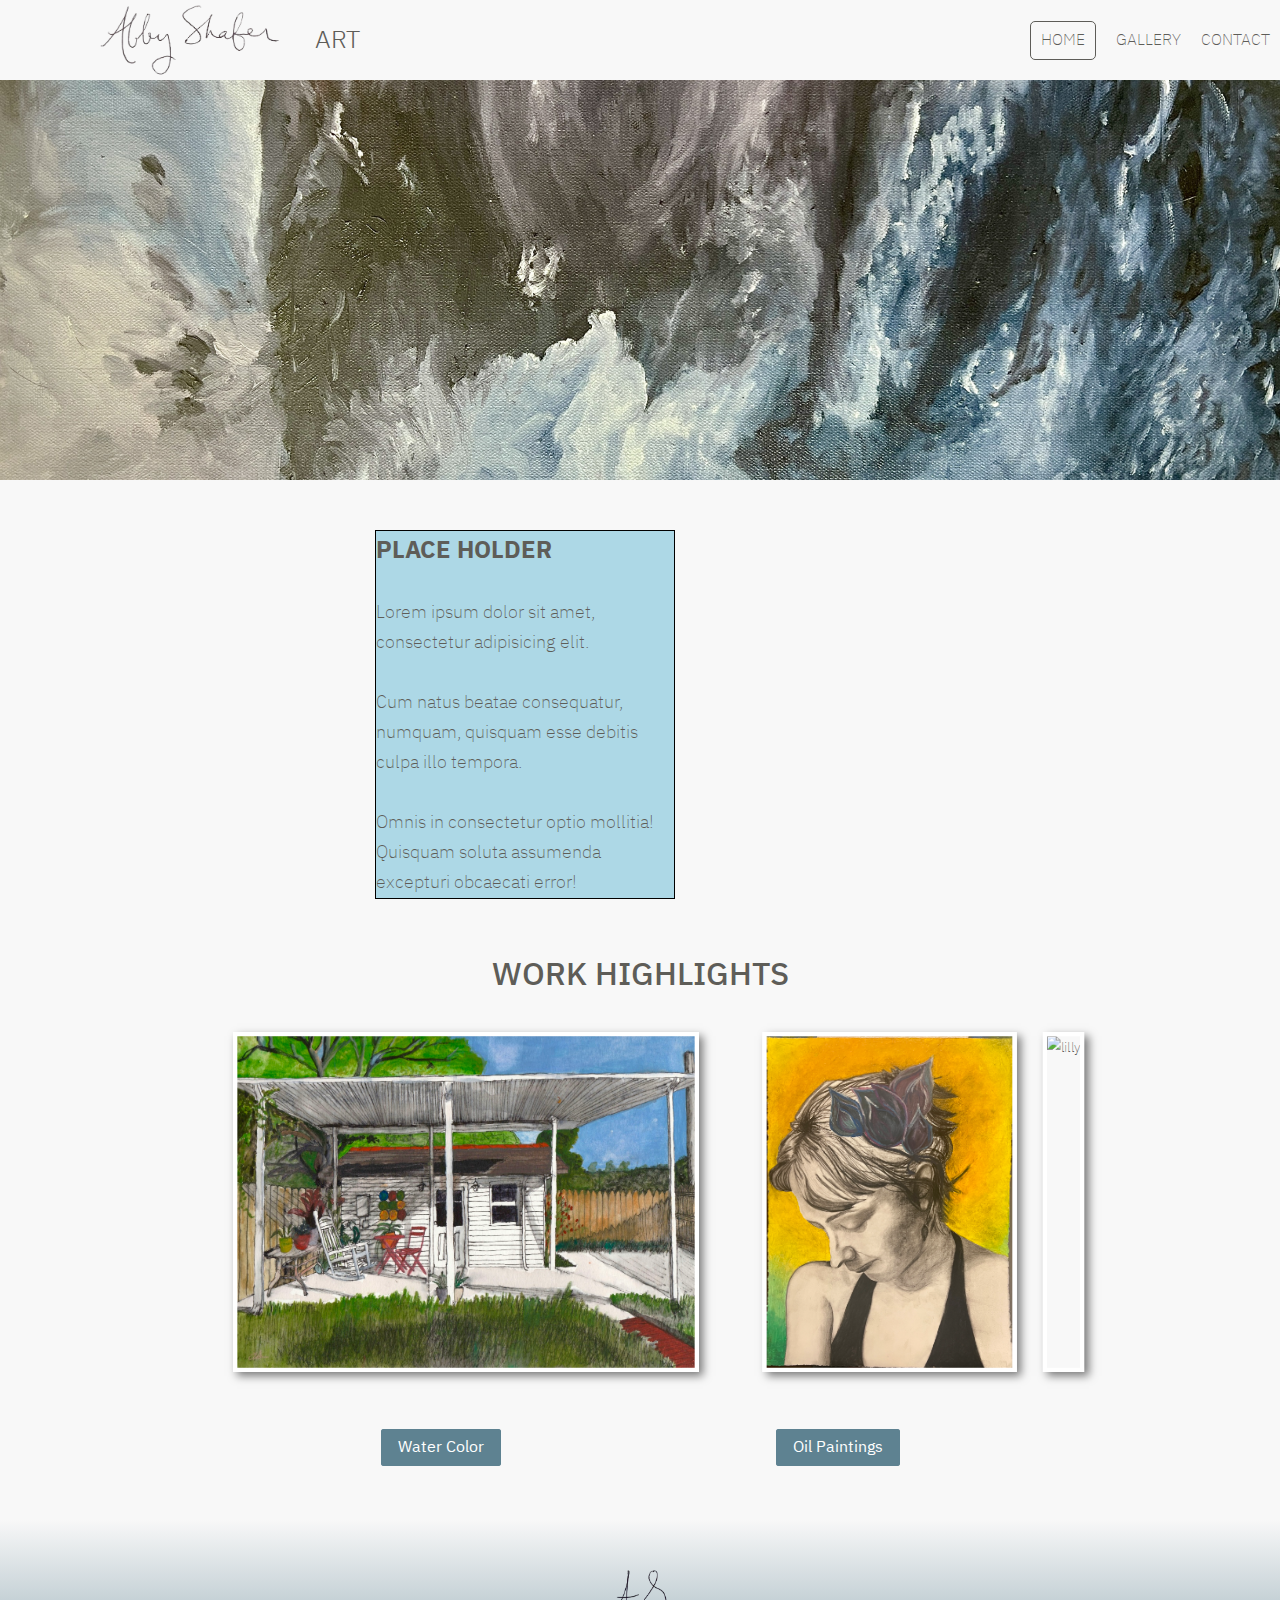
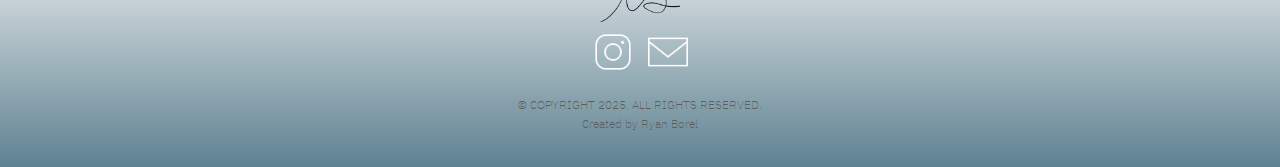
==== index.html @ 7d06be8f "oil banner and title implemented. nav synced with new pages." ====
<!DOCTYPE html>
<html lang="en">
<head>
    <link rel="preconnect" href="https://fonts.googleapis.com">
    <link rel="preconnect" href="https://fonts.gstatic.com" crossorigin>
    <link href="https://fonts.googleapis.com/css2?family=IBM+Plex+Sans+Thai:wght@100;200;300;400;500;600;700&display=swap" rel="stylesheet">
    
    <link rel="preconnect" href="https://fonts.googleapis.com">
    <link rel="preconnect" href="https://fonts.gstatic.com" crossorigin>
    <link href="https://fonts.googleapis.com/css2?family=IBM+Plex+Sans+Thai:wght@100;200;300;400;500;600;700&family=Kantumruy+Pro:ital,wght@0,100..700;1,100..700&display=swap" rel="stylesheet">
    
    <meta charset="UTF-8">
    <meta name="viewport" content="width=device-width, initial-scale=1.0">
    <link rel="stylesheet" href="/navBar/navStyles.css">
    <link rel="stylesheet" href="styles.css">
    <link rel="stylesheet" href="/footer/footer.css">
    <title>Abby Shafer Art</title>
</head>
<body>
    <header>
        <!-- <h1>Abby Shafer Art</h1> -->
        <nav class="navbar" id="navBar">           
                <div class="logoBox">
                    <img src="/media/sigLogo/Signature-removebg-preview.png" alt="Abby Shafer" class="logo">
                    <img src="/media/sigLogo/initialsTrans.png" alt="initials" class="initials">
                </div>
                <div class="artBox">
                    <p class="artText">ART</p>    
                </div>
            <div class="nav-items">
                 <ul class="nav-links">
                    <li><a href="index.html">HOME</a></li>

                    <li class="dropdown">
                        <p>GALLERY</p>
                        <ul class="dropdown-content">
                            <li><a href="/water/waterColor.html" class="waterColor">Water Color</a></li>
                            <li><a href="/oil/oilPaintings.html">Oil Paintings</a></li>
                        </ul>
                    </li>    

                    <li><a href="/navBar/contact.html">CONTACT</a></li>
                </ul>
            </div>
        </nav>
    </header>

    <div class="homeBanner"></div>

    <div class="container">
        <div class="signBox" id="sigBox">
            <img src="/media/sigLogo/Signature-removebg-preview.png" alt="Abby Shafer" class="signature">
        </div>

        <div class="quoteBox">
            <h2>PLACE HOLDER</h2>
            <br>
            <p class="quote">Lorem ipsum dolor sit amet, consectetur adipisicing elit.
                <br>
                <br> 
                Cum natus beatae consequatur, numquam, quisquam esse debitis culpa illo tempora.
                <br>
                <br> 
                Omnis in consectetur optio mollitia! Quisquam soluta assumenda excepturi obcaecati error!
            </p>
        </div>
    </div>
     
    <h1 class="highlightTitle">WORK HIGHLIGHTS</h1>
    <div class="highlights">
        <img src="/media/artwork/Garage.jpg" alt="garage" class="garage" onclick="openImage('/media/artwork/Garage.jpg')">
        <img src="/media/artwork/Self Portrait 2023.JPG" alt="Sp2023" class="selfPort" onclick="openImage('/media/artwork/Self Portrait 2023.JPG')">
        <img src="/media/artwork/Lilly.jpg" alt="lilly" class="lilly" onclick="openImage('/media/artwork/Lilly.jpg')">
    </div>

    <div id="lightbox" class="lightbox" onclick="closeImage()">
        <img id="lightbox-img">   
    </div>
    
    <div class="galleryButtons">
        <ul class="buttons">
            <li><a href="/water/waterColor.html">Water Color</a></li>
            <li><a href="/oil/oilPaintings.html">Oil Paintings</a></li>
        </ul>
    </div>



    <div class="footerBox">
        <!-- <p>MORE JUNK DOWN HERE</p> -->
         <img src="/media/sigLogo/initialsTrans.png" alt="initials" class="initials">
        <ul class="socialMediaBox">
            <li><a href="https://www.instagram.com/abbyshaferart/"><img src="/media/icons/igIcon.png" alt="instgram"></a></li>
            <li><a href="mailto:abbyshaferart@gmail.com"><img src="/media/icons/emailIcon.png" alt="email"></a></li>
        </ul>
        <p class="credit" id="copyright">&copy COPYRIGHT 2025. ALL RIGHTS RESERVED.</p>
        <p class="credit" id="creditEmail">Created by <a href="mailto:ryanjborel@gmail.com">Ryan Borel</a></p>
    </div>
    <script src="navbar.js" defer></script>
    <script src="home.js"></script>
</body>
</html>
---- navBar/navStyles.css ----
/* Global styles */
* {
    margin: 0;
    padding: 0;
    box-sizing: border-box;
}


body {
    background-color: #f8f8f8;
    color: #5E5D58;
    margin: 0;
    padding: 0;
    min-height: 100vh;
    font-family: "IBM Plex Sans Thai", serif;
    font-weight: 200;
    font-style: normal;    
}


.navbar {
    background-color:#f8f8f8;
    height: 80px;
    padding: 10px;
    width: 100%;
    display: flex;
    align-items: center;
    position: relative;
    transition: height 0.5s ease;
    z-index: 100;
}


.navbar.shrink{
    height: 65px;
    background-color: white;
}
.navbar.fixed{
    position: fixed;
    top: 0;
    left: 0;
    width: 100%;
}

.logoBox {
    display: flex;
    align-items: center;
    padding-right: 25px;
    margin-left: 80px;
    margin-top: 1px;
}

.navbar .artText{
    font-family: "IBM Plex Sans Thai", serif;
    font-style: normal;
    font-weight: 300;
    font-size: 25px;
    transition: transform 1s ease, margin-left 1s ease;
}

.navbar .logo {
    width: 200px;
    height: auto;
    opacity: 100%;
    transform: scale(0.9);
    transition: opacity 1s ease, transform 0.5s ease;
}
.navbar .initials{
    position: absolute;
    width: 80px;
    height: auto;
    left: 0px;
    top: 50%;
    transform: translateY(-50%);
    opacity: 0;
    transform: scale(0.25s);
    transition: opacity 1s ease, margin-left 1s ease;
}
.navbar.shrink .initials{
    width: 80px;
    height: auto;
    /* transform: scale(0.25s); */
    opacity: 1;
    left: 0;
    margin-left: 75px;
}
.navbar.shrink .logo{
    opacity: 0;
    transform: scale(0.5);
}

.navbar.shrink .artText{
    transform: translateX(-150px);
    margin-left: 0;
}



.nav-items{
    display: flex;
    align-items: center; 
    margin-left: auto; 
}

.nav-links{
    list-style-type: none;
    display: flex;
    margin: 0;
    padding: 0;
    justify-content: center;
    align-items: center;
    gap: 20px;
}


.nav-links a.active {
    border: 1px solid #5E5D58; 
    padding: 5px 10px;  
    background-color: #f8f8f8; 
    border-radius: 5px; 
}

.nav-links a:hover {
    text-decoration: none;

}

nav ul {
    list-style: none;
    padding: 0;
    margin: 0;
    display: flex;
}
nav li{
    position: relative;
}

.dropdown p{
    cursor: pointer;
}

.dropdown-content {
    display: none; /* Hide the dropdown initially */
    position: absolute;
    top: 100%; /* Position it below the Gallery link */
    left: 0;
    background-color: #f8f8f8;
    border-bottom-right-radius: 3px;
    border-bottom-left-radius: 3px;
    box-shadow: 0px 8px 16px rgba(0, 0, 0, 0.2);
    min-width: 160px;
    z-index: 1;
}
.dropdown-content li {
    padding: 10px;
}
  
.dropdown-content a {
    color: black;
}
  
.dropdown:hover .dropdown-content {
    display: block; /* Show the dropdown on hover */
    
}

.dropdown-content a:hover {
    color: white;
    background-color: #5E8291;
    padding-right: 35px;
    padding-left: 5px;
    font-size: 16px;
    font-weight: bold;
    border-radius: 2px;
}
.dropdown-content .waterColor:hover{
    padding-right: 42px;
}


/* Optional: Links style */
a {
    color: #5E5D58;
    text-decoration: none;
}
---- styles.css ----
/* Global styles */
* {
    margin: 0;
    padding: 0;
    box-sizing: border-box;
}


body {
    background-color: #f8f8f8;
    color: #5E5D58;
    margin: 0;
    padding: 0;
    min-height: 100vh;
    font-family: "IBM Plex Sans Thai", serif;
    font-weight: 200;
    font-style: normal;    
}

.homeBanner{
    width: 100%;
    height: 400px;
    background-image: url(/media/banners/Ocean2.jpg);
    background-size: cover;
    background-position: center center;
    background-repeat: no-repeat;
}

.container{
    width: 100%;
    display: flex;
    justify-content: left;
    gap: 50px;
    margin-top: 50px;
    margin-bottom: 50px;
}

.signature{
    width: 200px;
    height: auto;
    transform: scale(1.25);
}

.signBox{
    width: 300px;
    height: 300px;
    background-color: #f8f8f8;
    display: flex;
    justify-content: center;
    align-items: center;
    margin-left: 25px;
    padding-left: 25px;
    padding-right: 25px;
    opacity: 0;
    transition: opacity 0.5s ease, transform 1s ease;
}
.signBox.visible{
    opacity: 1;
    visibility: visible;
    transform: translateY(75px);
}

.quoteBox{
    width: 300px;
    background-color: lightblue;
    border: 1px solid black;
    display: block;
    justify-content:space-evenly;
    white-space: normal;
    word-wrap: break-word;
    overflow-wrap: break-word;
}

.quote{
    font-size: large;
}

.highlightTitle{
    display: flex;
    justify-content: center;
    font-family: "IBM Plex Sans Thai", serif;
    font-weight: 500;
}

.highlights{
    display: flex;
    justify-content: center;
    height: 400px;
    width: 100%;
    margin-bottom: 25px;
}
.highlights .garage{
    transform: scale(0.85);
    border: 5px solid white;
    box-shadow: 5px 5px 10px rgba(0, 0, 0, 0.5);

    cursor: pointer;
    transition: transform 2s ease;
}
.highlights .selfPort{
    transform: scale(0.85);
    border: 5px solid white;
    box-shadow: 5px 5px 10px rgba(0, 0, 0, 0.5);

    cursor: pointer;
    transition: transform 2s ease;
}

.highlights .lilly{
    transform: scale(0.85);
    border: 5px solid white;
    box-shadow: 5px 5px 10px rgba(0, 0, 0, 0.5);

    cursor: pointer;
    transition: transform 2s ease;
}


.lightbox{
    display: none;
    position: fixed;
    top: 0;
    left: 0;
    width: 100%;
    height: 100%;
    background: rgba(0, 0, 0, 0.8);
    justify-content: center;
    align-items: center;
    z-index: 200;
}

.lightbox img{
    max-width: 90%;
    max-height: 90%;
    border-radius: 10px;
}

.buttons{
    height: 40px;
    width: 100%;
    display: flex;
    justify-content: center;
    align-items: center;
    list-style-type: none;
    gap: 275px;
}
.buttons a{
    border: 2px solid #5E8291;
    border-radius: 3px;
    background-color: #5E8291;
    color: white;
    font-size: medium;
    font-weight: 400;
    padding: 3px;
    padding-left: 15px;
    padding-right: 15px;
    text-decoration: none;
}
.buttons a:hover{
    background-color: white;
    color: #5E8291;
    text-decoration: none;
}







/* Optional: Links style */
a {
    color: #5E5D58;
    text-decoration: none;
}

a:hover {
    text-decoration: underline;
}
---- footer/footer.css ----
/* Global styles */
* {
    margin: 0;
    padding: 0;
    box-sizing: border-box;
}


body {
    background-color: #f8f8f8;
    color: #5E5D58;
    margin: 0;
    padding: 0;
    min-height: 100vh;
    font-family: "IBM Plex Sans Thai", serif;
    font-weight: 200;
    font-style: normal;    
}

.footerBox{
    margin-top: 50px;
    /* background-color: #5E8291; */
    padding-top: 75px;
    padding-bottom: 75px;
    background-image: linear-gradient(to bottom, #f8f8f8 1%, #5E8291);
    display: flex;
    flex-direction: column;
    justify-content: center;
    align-items: center;
    text-align: center;

    height: 250px;
    width: 100%;
}

.socialMediaBox{
    display: flex;
    gap: 15px;
    list-style: none;
    padding: 0;
    justify-content: center;
    align-items: center;
    margin-top: 10px;
}
.socialMediaBox li{
    display: inline-block;
    justify-self: auto;
}
.socialMediaBox img{
    width: 40px;
    height: auto;
}

.footerBox .credit {
    margin-top: 15px;
    margin-bottom: 30px;
    font-size: 12px !important;
}
.footerBox #copyright{
    margin-bottom: 0px;
}
.footerBox #creditEmail{
    margin-top: 0px;
}
.footerBox .initials{
    margin-top: 50px;
    width: 80px;
    height: auto;
    transform: scale(0.25s);
    opacity: 1;
    transition: none;
}
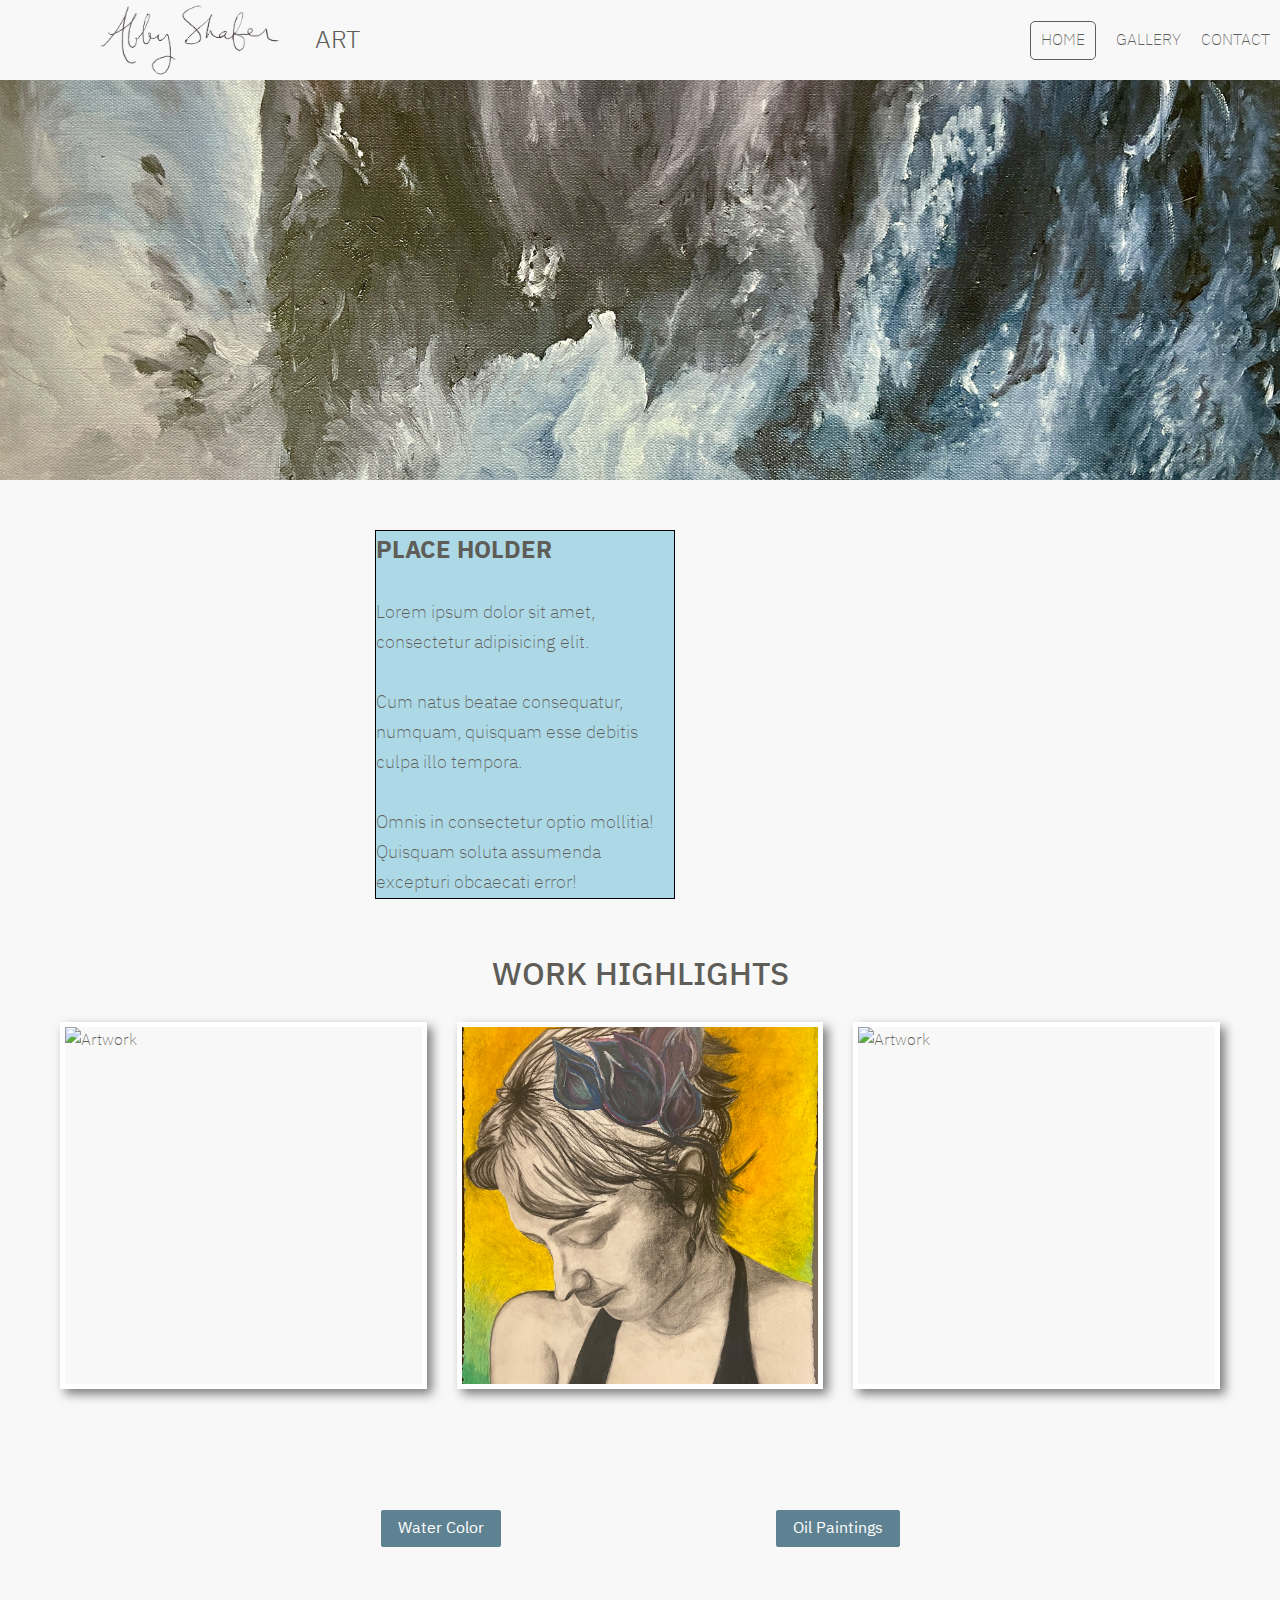
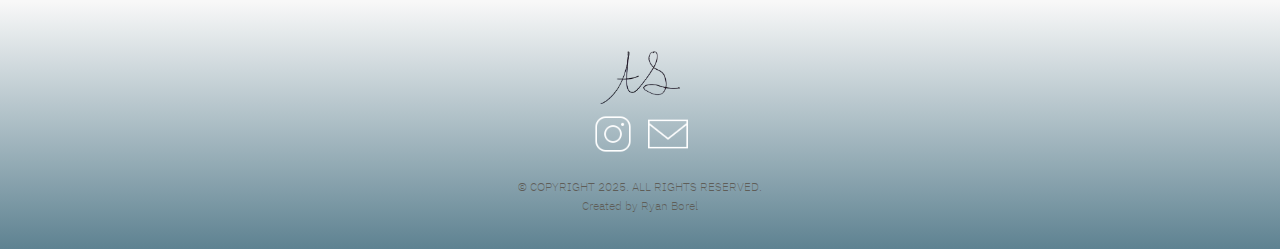
==== commit f26a3d9a: "galleries refactor" ====
--- a/index.html
+++ b/index.html
@@ -34,8 +34,8 @@
                     <li class="dropdown">
                         <p>GALLERY</p>
                         <ul class="dropdown-content">
-                            <li><a href="/water/waterColor.html" class="waterColor">Water Color</a></li>
-                            <li><a href="/oil/oilPaintings.html">Oil Paintings</a></li>
+                            <li><a href="/architecture/architectureSeries.html" class="architecture">Architecture</a></li>
+                            <li><a href="/otherWorks/otherWorks.html">Other Works</a></li>
                         </ul>
                     </li>    
 
@@ -67,10 +67,10 @@
     </div>
      
     <h1 class="highlightTitle">WORK HIGHLIGHTS</h1>
-    <div class="highlights">
-        <img src="/media/artwork/Garage.jpg" alt="garage" class="garage" onclick="openImage('/media/artwork/Garage.jpg')">
+    <div class="gallery">
+        <!-- <img src="/media/artwork/Garage.jpg" alt="garage" class="garage" onclick="openImage('/media/artwork/Garage.jpg')">
         <img src="/media/artwork/Self Portrait 2023.JPG" alt="Sp2023" class="selfPort" onclick="openImage('/media/artwork/Self Portrait 2023.JPG')">
-        <img src="/media/artwork/Lilly.jpg" alt="lilly" class="lilly" onclick="openImage('/media/artwork/Lilly.jpg')">
+        <img src="/media/artwork/Lilly.jpg" alt="lilly" class="lilly" onclick="openImage('/media/artwork/Lilly.jpg')"> -->
     </div>
 
     <div id="lightbox" class="lightbox" onclick="closeImage()">
--- a/navBar/navStyles.css
+++ b/navBar/navStyles.css
@@ -174,8 +174,8 @@
     font-weight: bold;
     border-radius: 2px;
 }
-.dropdown-content .waterColor:hover{
-    padding-right: 42px;
+.dropdown-content .architechture:hover{
+    padding-right: 0px;
 }
 
 
--- a/styles.css
+++ b/styles.css
@@ -83,7 +83,34 @@
     font-weight: 500;
 }
 
-.highlights{
+
+.gallery {
+    display: grid;
+    grid-template-columns: repeat(3, 1fr); /* Responsive columns */
+    gap: 30px; /* Space between images */
+    width: 100%;
+    max-width: 1200px; /* Adjust to control gallery width */
+    margin: 0 auto; /* Centers the gallery */
+    padding: 20px;
+}
+
+.gallery img {
+    width: 100%; /* Ensures images scale inside their grid cells */
+    height: auto;
+    aspect-ratio: 1 / 1; /* Keeps images square */
+    object-fit: cover; /* Ensures images don’t stretch */
+    border: 5px solid white;
+    box-shadow: 5px 5px 10px rgba(0, 0, 0, 0.5);
+    cursor: pointer;
+    transition: transform 0.3s ease;
+}
+
+.gallery img:hover {
+    transform: scale(1.05);
+}
+
+
+/* .highlights{
     display: flex;
     justify-content: center;
     height: 400px;
@@ -114,7 +141,7 @@
 
     cursor: pointer;
     transition: transform 2s ease;
-}
+} */
 
 
 .lightbox{
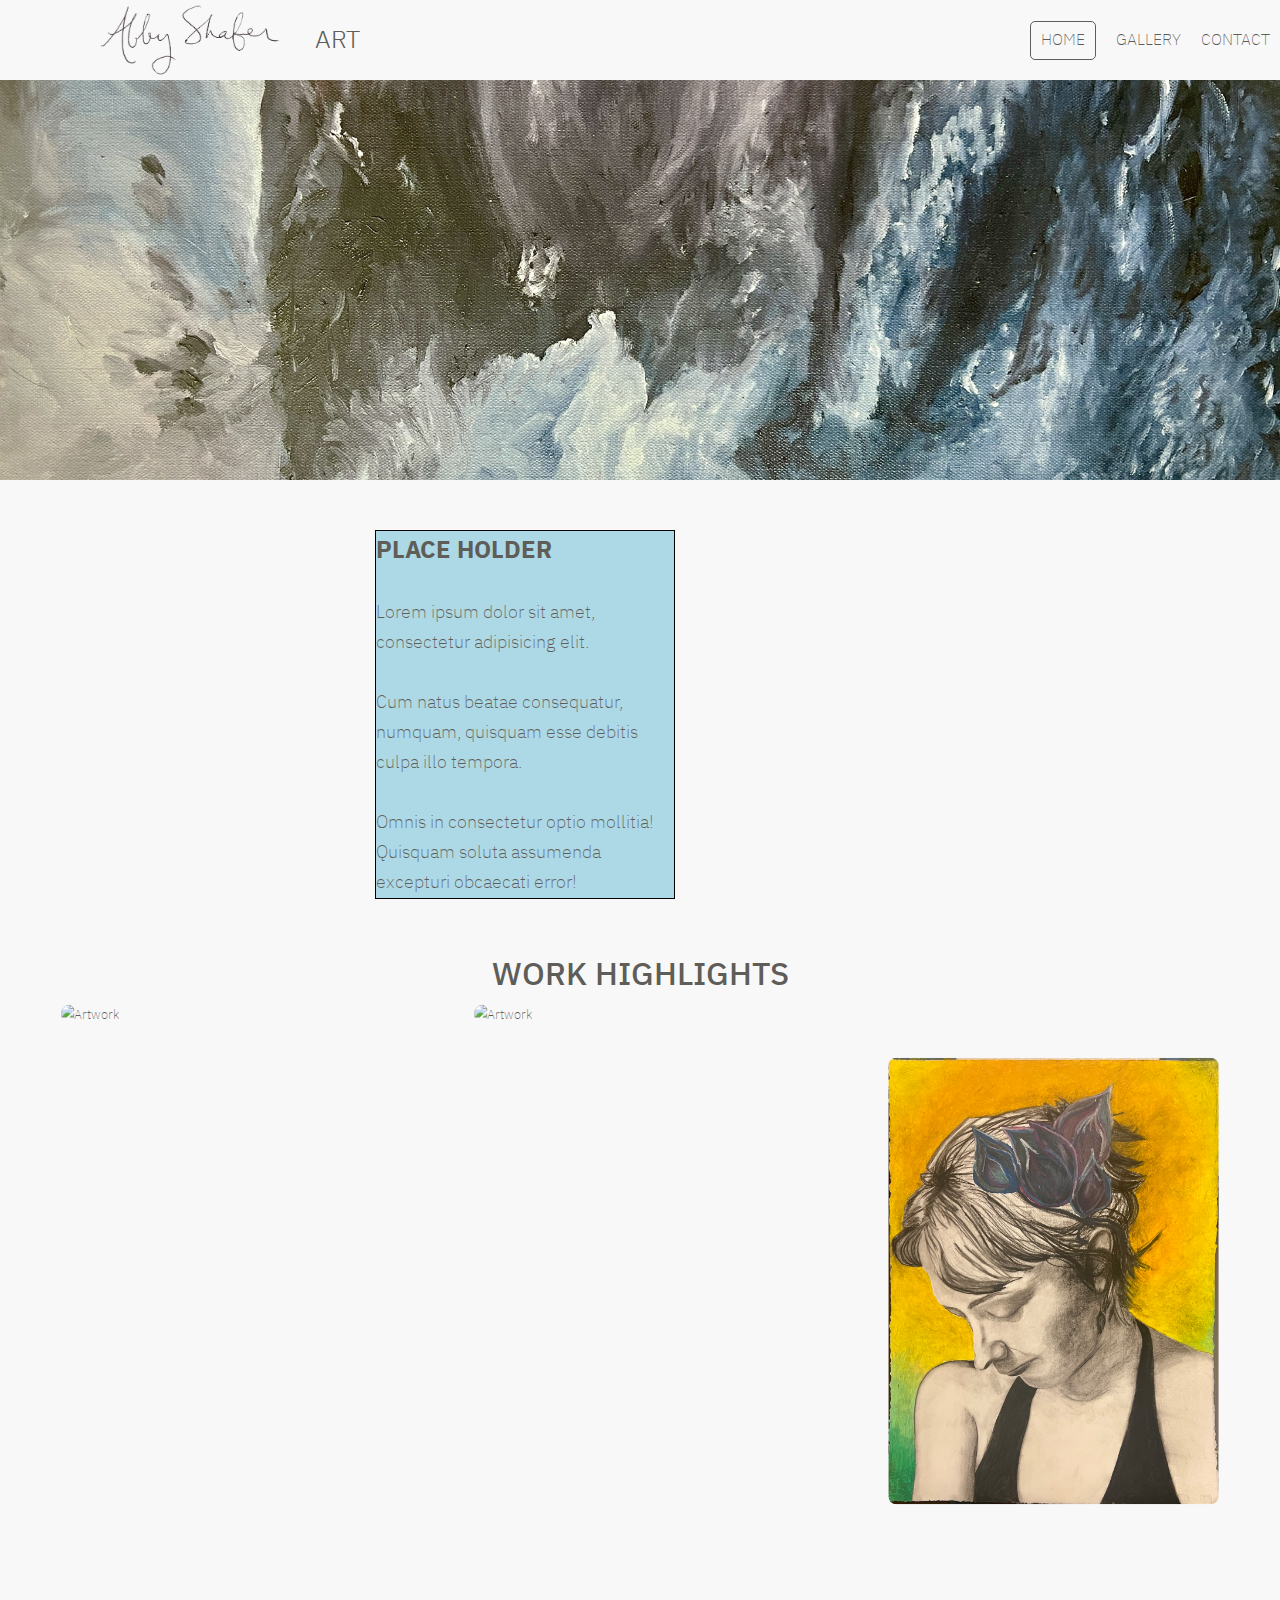
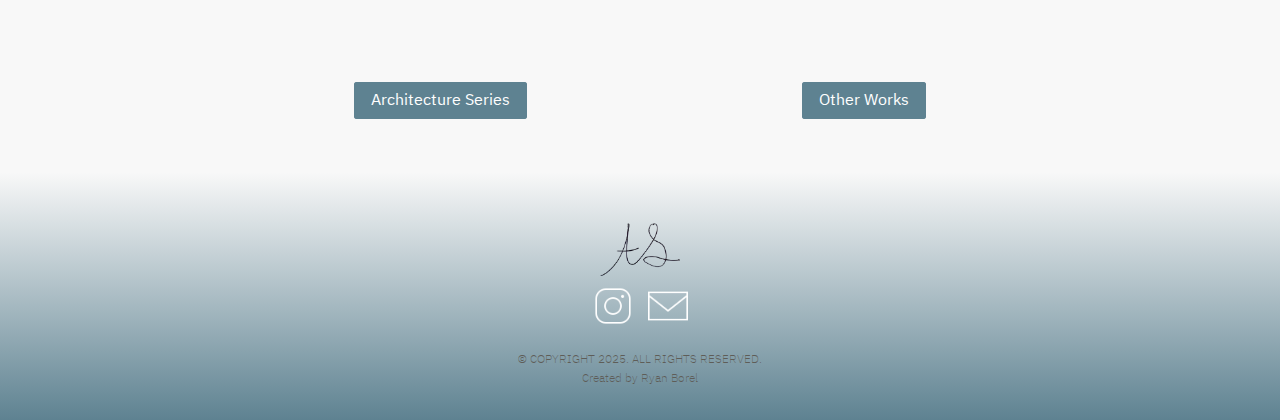
==== commit 41a0994c: "galleries and descriptions implmemented" ====
--- a/index.html
+++ b/index.html
@@ -79,8 +79,8 @@
     
     <div class="galleryButtons">
         <ul class="buttons">
-            <li><a href="/water/waterColor.html">Water Color</a></li>
-            <li><a href="/oil/oilPaintings.html">Oil Paintings</a></li>
+            <li><a href="/architecture/architectureSeries.html">Architecture Series</a></li>
+            <li><a href="/otherWorks/otherWorks.html">Other Works</a></li>
         </ul>
     </div>
 
--- a/styles.css
+++ b/styles.css
@@ -86,62 +86,28 @@
 
 .gallery {
     display: grid;
-    grid-template-columns: repeat(3, 1fr); /* Responsive columns */
-    gap: 30px; /* Space between images */
-    width: 100%;
-    max-width: 1200px; /* Adjust to control gallery width */
-    margin: 0 auto; /* Centers the gallery */
-    padding: 20px;
+    grid-template-columns: repeat(auto-fit, minmax(200px, 1fr)); 
+    padding-left: 20px;
+    padding-right: 20px;
+    padding-bottom: 20px;
+    margin-bottom: 100px;
 }
 
 .gallery img {
-    width: 100%; /* Ensures images scale inside their grid cells */
-    height: auto;
-    aspect-ratio: 1 / 1; /* Keeps images square */
-    object-fit: cover; /* Ensures images don’t stretch */
-    border: 5px solid white;
-    box-shadow: 5px 5px 10px rgba(0, 0, 0, 0.5);
+    width: 100%; 
+    height: auto; 
+    object-fit: cover; 
+    border-radius: 10px; 
+    transition: transform 0.3s ease; 
+    transform: scale(0.8);
     cursor: pointer;
-    transition: transform 0.3s ease;
+    /* margin-bottom: 50px; */
 }
 
 .gallery img:hover {
-    transform: scale(1.05);
-}
-
-
-/* .highlights{
-    display: flex;
-    justify-content: center;
-    height: 400px;
-    width: 100%;
-    margin-bottom: 25px;
-}
-.highlights .garage{
-    transform: scale(0.85);
-    border: 5px solid white;
-    box-shadow: 5px 5px 10px rgba(0, 0, 0, 0.5);
-
-    cursor: pointer;
-    transition: transform 2s ease;
-}
-.highlights .selfPort{
-    transform: scale(0.85);
-    border: 5px solid white;
-    box-shadow: 5px 5px 10px rgba(0, 0, 0, 0.5);
-
-    cursor: pointer;
-    transition: transform 2s ease;
-}
-
-.highlights .lilly{
-    transform: scale(0.85);
-    border: 5px solid white;
-    box-shadow: 5px 5px 10px rgba(0, 0, 0, 0.5);
-
-    cursor: pointer;
-    transition: transform 2s ease;
-} */
+    transform: scale(0.9); 
+}
+
 
 
 .lightbox{
@@ -162,6 +128,56 @@
     max-height: 90%;
     border-radius: 10px;
 }
+
+
+.image-container{
+    position: relative;
+    display: inline-block;
+    /* background-color: green; */
+    width: 100%;
+    height: auto;
+}
+
+.image-container img{
+    display: block;
+    width: 100%;
+    height: auto;
+}
+
+.overlay{
+    position: absolute;
+    bottom: 50px;
+    left: 10%;
+    right: 10%;
+    background-color: rgba(0, 0, 0, 0.5);
+    color: white;
+    padding: 10px;
+    opacity: 0;
+    transition: opacity 0.2s ease;
+    width: 80%;
+    border-radius: 5px;
+}
+
+.image-container:hover .overlay{
+    opacity: 1;
+}
+
+
+
+
+
+
+
+
+
+
+
+
+
+
+
+
+
 
 .buttons{
     height: 40px;
@@ -196,6 +212,16 @@
 
 
 
+
+
+
+
+
+
+
+
+
+
 /* Optional: Links style */
 a {
     color: #5E5D58;
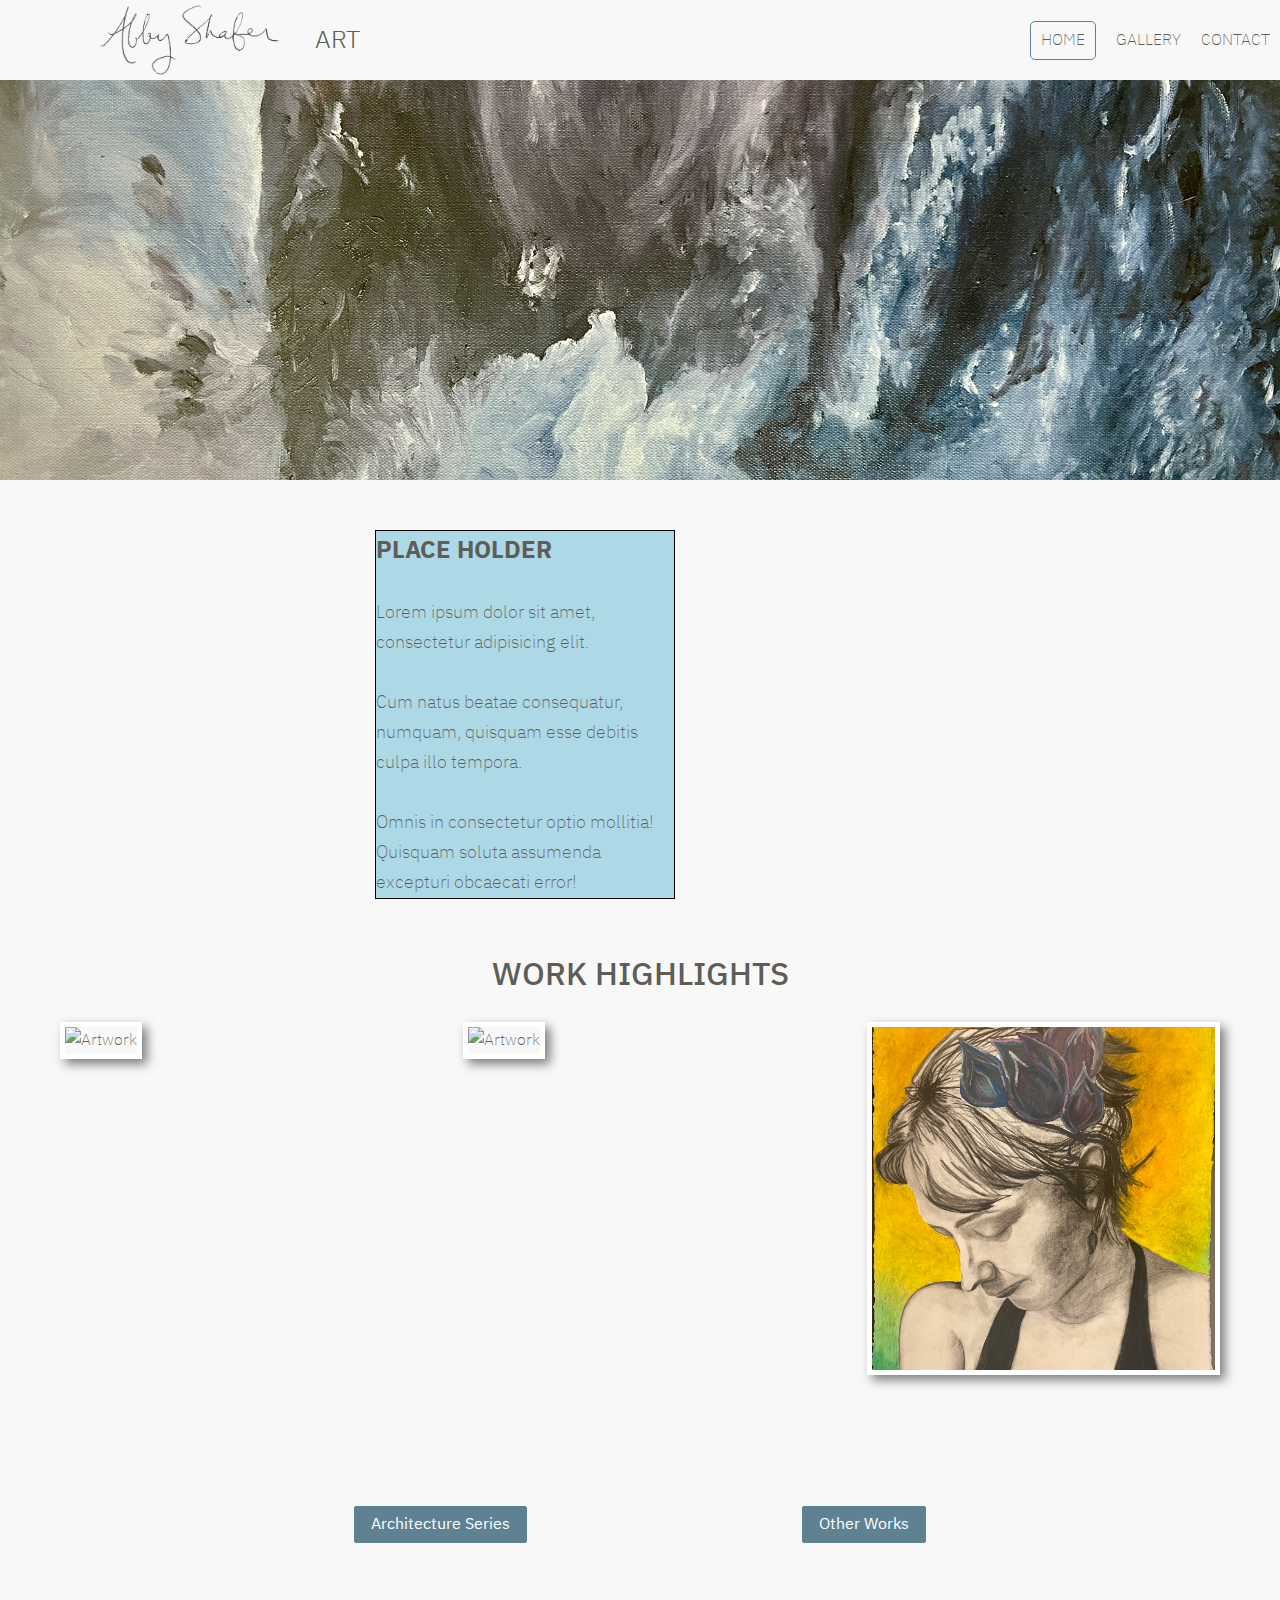
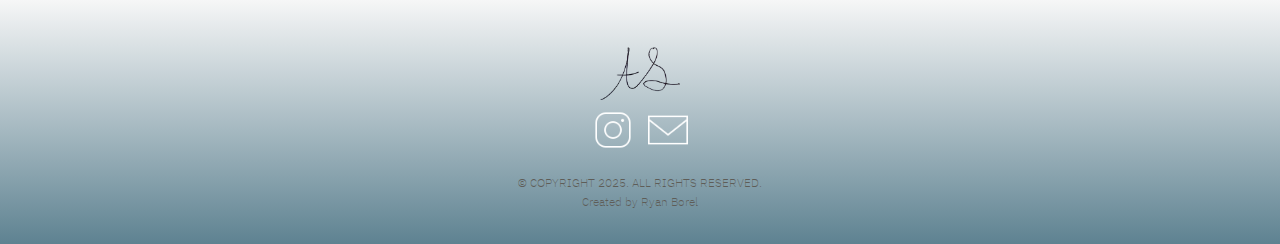
==== commit c8e9f3a3: "all galleries completed" ====
--- a/index.html
+++ b/index.html
@@ -39,7 +39,7 @@
                         </ul>
                     </li>    
 
-                    <li><a href="/navBar/contact.html">CONTACT</a></li>
+                    <li><a href="/contact/contact.html">CONTACT</a></li>
                 </ul>
             </div>
         </nav>
@@ -67,11 +67,7 @@
     </div>
      
     <h1 class="highlightTitle">WORK HIGHLIGHTS</h1>
-    <div class="gallery">
-        <!-- <img src="/media/artwork/Garage.jpg" alt="garage" class="garage" onclick="openImage('/media/artwork/Garage.jpg')">
-        <img src="/media/artwork/Self Portrait 2023.JPG" alt="Sp2023" class="selfPort" onclick="openImage('/media/artwork/Self Portrait 2023.JPG')">
-        <img src="/media/artwork/Lilly.jpg" alt="lilly" class="lilly" onclick="openImage('/media/artwork/Lilly.jpg')"> -->
-    </div>
+    <div class="gallery"></div>
 
     <div id="lightbox" class="lightbox" onclick="closeImage()">
         <img id="lightbox-img">   
@@ -96,7 +92,7 @@
         <p class="credit" id="copyright">&copy COPYRIGHT 2025. ALL RIGHTS RESERVED.</p>
         <p class="credit" id="creditEmail">Created by <a href="mailto:ryanjborel@gmail.com">Ryan Borel</a></p>
     </div>
-    <script src="navbar.js" defer></script>
+    <script src="/navBar/navbar.js" defer></script>
     <script src="home.js"></script>
 </body>
 </html>
--- a/navBar/navStyles.css
+++ b/navBar/navStyles.css
@@ -111,15 +111,21 @@
     justify-content: center;
     align-items: center;
     gap: 20px;
-}
-
+    
+}
+.nav-links a{
+    color: #5E5D58;
+    text-decoration: none;
+}
 
 .nav-links a.active {
-    border: 1px solid #5E5D58; 
+    border: 1px solid #5E8291; 
     padding: 5px 10px;  
     background-color: #f8f8f8; 
     border-radius: 5px; 
 }
+
+
 
 .nav-links a:hover {
     text-decoration: none;
@@ -159,6 +165,16 @@
 .dropdown-content a {
     color: black;
 }
+
+.dropdown-content a.active-dropdown{
+    color: white !important; /* Ensure it overrides other rules */
+    background-color: #5E8291;
+    padding-right: 35px;
+    padding-left: 5px;
+    font-size: 16px;
+    font-weight: bold;
+    border-radius: 2px;
+}
   
 .dropdown:hover .dropdown-content {
     display: block; /* Show the dropdown on hover */
@@ -178,11 +194,12 @@
     padding-right: 0px;
 }
 
-
-/* Optional: Links style */
-a {
-    color: #5E5D58;
-    text-decoration: none;
-}
-
-
+.active-dropdown{
+    color: white;
+    background-color: #5E8291;
+    padding-right: 35px;
+    padding-left: 5px;
+    font-size: 16px;
+    font-weight: bold;
+    border-radius: 2px;
+}
--- a/styles.css
+++ b/styles.css
@@ -86,26 +86,57 @@
 
 .gallery {
     display: grid;
-    grid-template-columns: repeat(auto-fit, minmax(200px, 1fr)); 
-    padding-left: 20px;
-    padding-right: 20px;
-    padding-bottom: 20px;
+    grid-template-columns: repeat(3, 1fr); 
+    gap: 50px; 
+    width: 100%;
+    max-width: 1200px; 
+    margin: 0 auto;
+    padding: 20px;
     margin-bottom: 100px;
 }
 
 .gallery img {
     width: 100%; 
-    height: auto; 
+    height: auto;
+    aspect-ratio: 1 / 1;
     object-fit: cover; 
-    border-radius: 10px; 
-    transition: transform 0.3s ease; 
-    transform: scale(0.8);
+    border: 5px solid white;
+    box-shadow: 5px 5px 10px rgba(0, 0, 0, 0.5);
     cursor: pointer;
-    /* margin-bottom: 50px; */
+    transition: transform 0.3s ease;   
 }
 
 .gallery img:hover {
-    transform: scale(0.9); 
+    transform: scale(1.05); 
+}
+
+.image-container {
+    position: relative;
+    display: inline-block;
+}
+
+
+.image-container:hover .overlay {
+    opacity: 1;
+    transform: scale(1.05);
+    /* transform: translateY(-5px); */
+}
+
+.overlay {
+    position: absolute;
+    bottom: 0;
+    left: 0;
+    width: 100%;
+    height: 15%; /* Initial small overlay */
+    background-color: rgba(0, 0, 0, 0.5);
+    color: white;
+    display: flex;
+    justify-content: flex-start;
+    align-items: center;
+    transition: transform 0.3s ease, opacity 0.3s ease;
+    opacity: 0;
+    padding-left: 10px;
+    font-family: "Questrial", sans-serif;
 }
 
 
@@ -123,48 +154,48 @@
     z-index: 200;
 }
 
-.lightbox img{
+.lightbox-container {
+    position: relative;
     max-width: 90%;
     max-height: 90%;
+    display: flex;
+    flex-direction: column;
+    align-items: center;
+}
+
+.lightbox img{
+    max-width: 100%;
+    max-height: 80vh;
     border-radius: 10px;
-}
-
+    display: block;
+}
 
 .image-container{
     position: relative;
     display: inline-block;
-    /* background-color: green; */
-    width: 100%;
-    height: auto;
-}
-
-.image-container img{
-    display: block;
-    width: 100%;
-    height: auto;
-}
-
-.overlay{
+}
+
+.long-description{
+    font-family: "Questrial", sans-serif;
     position: absolute;
-    bottom: 50px;
-    left: 10%;
-    right: 10%;
-    background-color: rgba(0, 0, 0, 0.5);
+    bottom: 0;
+    left: 50%;
+    transform: translateX(-50%) translateY(100%); /* Initially hidden at the bottom */
+    width: 100%;
+    height: 10%;
+    background-color: rgba(0, 0, 0, 0.7);
     color: white;
     padding: 10px;
+    border-radius: 0 0 10px 10px;
+    text-align: left;
+    transition: transform 0.2s ease, opacity 0.1s ease;
     opacity: 0;
-    transition: opacity 0.2s ease;
-    width: 80%;
-    border-radius: 5px;
-}
-
-.image-container:hover .overlay{
+}
+
+.lightbox img:hover + .long-description{
+    transform: translateX(-50%) translateY(0); /* Move description up to visible area */
     opacity: 1;
 }
-
-
-
-
 
 
 
